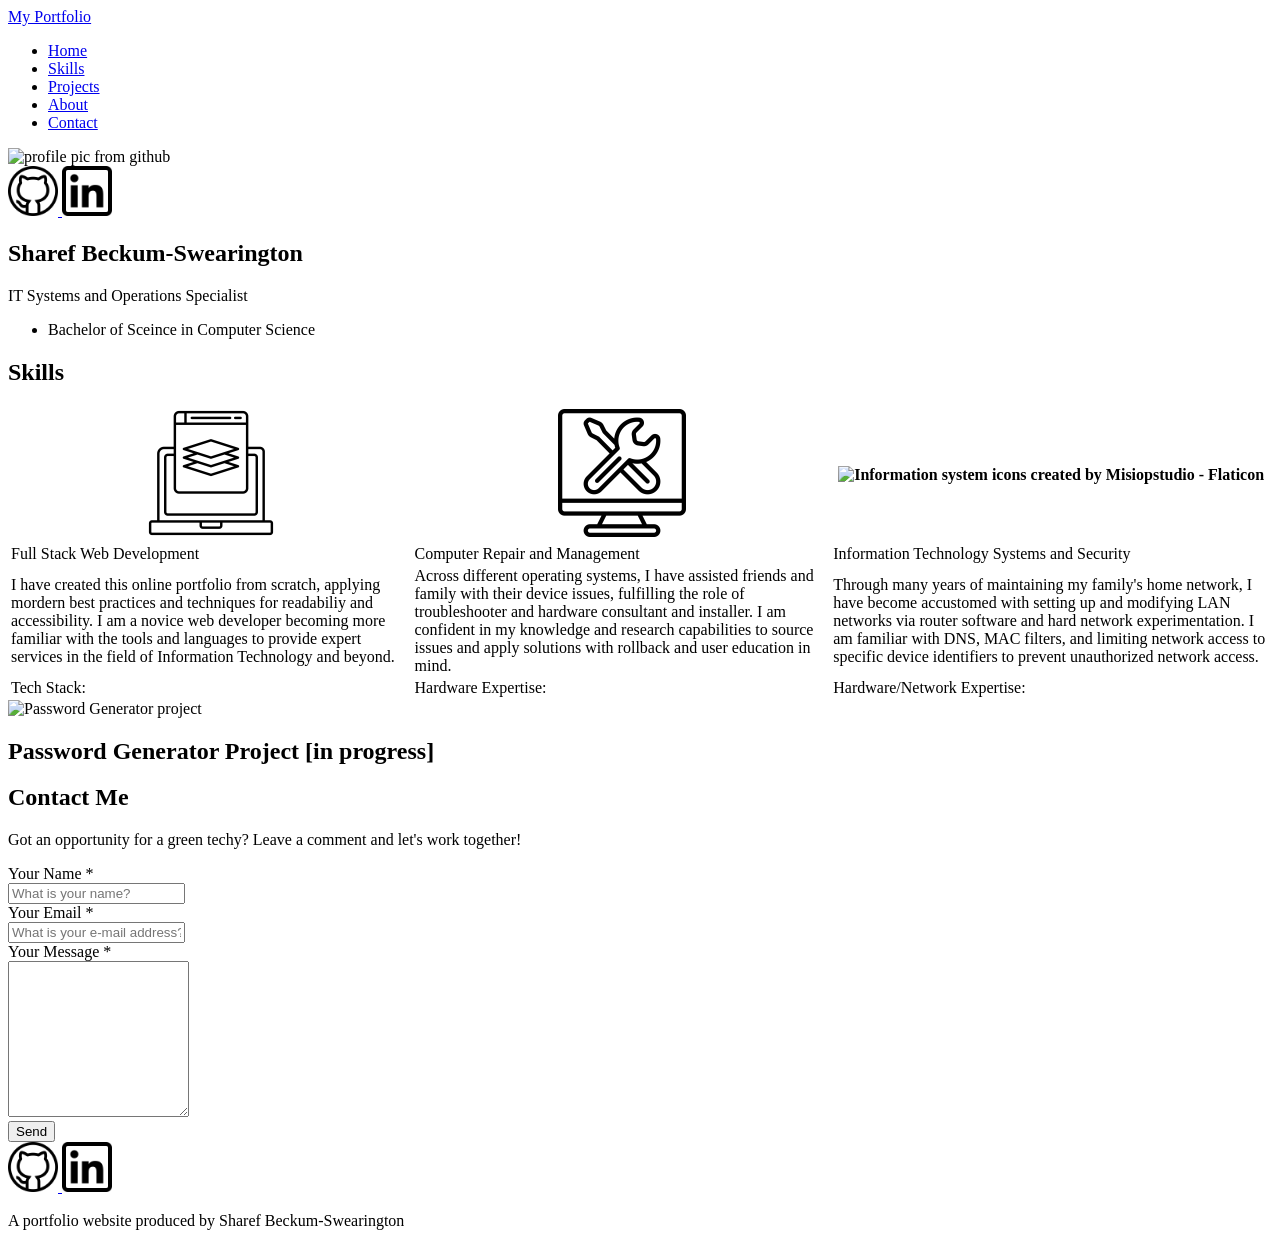
==== personal-portfolio-website/src/index.html @ 90a2d20c "Moved project files to reflect new root." ====
<!DOCTYPE html>
<html lang="en">
	<head>
		<meta charset="UTF-8" >
		<meta name="viewport" content="width=device-width, initial-scale=1.0" >
		<meta name="description" content="My personal portfolio website." >
		<title>Sharef Beckum-Swearington Portfolio</title>
		<link rel="stylesheet" href="/styles.css" >
	</head>
	
	<body>
		<nav class="navbar">
			<div class="navbarContainer">
				<div class="navbarLogo">
					<a href="index.html">My Portfolio</a>
				</div>
				<ul class="navbarMenu" id="navigation">
					<li class="navbarItem">
						<a href="index.html" class="navbarLink">
							Home
						</a>
					</li>
					<li class="navbarItem">
						<a href="#skills" class="navbarLink">
							Skills
						</a>
					</li>
					<li class="navbarItem">
						<a href="#projects" class="navbarLink">
							Projects
						</a>
					</li>
					<li class="navbarItem">
						<a href="#about" class="navbarLink">
							About
						</a>
					</li>
					<li class="navbarItem">
						<a href="#contact" class="navbarLink">
							Contact
						</a>
					</li>
				</ul>
				<!--
				<div class="mobileMenu" id="hamburgerMenu" >
					<span>Home</span>
					<span>Skills</span>
					<span>Projects</span>
					<span>About</span>
					<span>Contact</span>
				</div>
				-->
			</div>
		</nav>
		<div class="seperator" id="home"></div>
		<section class="topOfPage" id="nameTag">
			<div class="nameTagContainer">
				<div class="imageWrapper">
					<img src="https://avatars.githubusercontent.com/u/
						279586633?v=4" alt="profile pic from github" width="150px">
				</div>
				<div class="content">
					<div class="socialIcons">
						<a href="https://github.com/marquis-sharefbs" target="_blank" rel="noreferrer">
							<img src="assets/icons/github.png" alt="Github icons created by Freepik - Flaticon" width="50px">
						</a>
						<a href="https://www.linkedin.com/in/sharef-mbs/" target="_blank" rel="noreferrer">
							<img src="assets/icons/linkedin.png" alt="Linkedin icons created by Freepik - Flaticon" width="50px">
						</a>
					</div>
					<h1>Sharef Beckum-Swearington</h1>
					<p class="roleTitle" >
						IT Systems and Operations Specialist
						<span class="certifications">
							<ul class="certItems">
								<li id="proof">
									Bachelor of Sceince in Computer Science
								</li>
							</ul>
						</span>
					</p>
				</div>
			</div>
		</section>
		<div class="seperator"></div>
		<section class="container" id="skills">
			<div class="skillsContainer">
				<h1>Skills</h1>
				<div class="skillsGrid">
					<table>
						<tr class="categories">
							<th class="categoryIcons" id="fullStack">
								<img src="assets/icons/full-stack-developer.png" alt="Full stack developer icons created by Talha Dogar - Flaticon" width="128px">
							</th>
							<!--
							<th class="categoryIcons" id="javascript">
								<img src="/assets/icons/javascript.png" alt="Javascript icons created by Muhammad Atif - Flaticon" width="128px">
							</th>
							-->
							<th class="categoryIcons" id="computerRepair">
								<img src="assets/icons/repair.png" alt="Repair icons created by Smashicons - Flaticon" width="128px">
							</th>
							<!--
							<th class="categoryIcons" id="python">
								<img src="/assets/icons/python.png" alt="Code icons created by Freepik - Flaticon" width="128px">
							</th>
							-->
							<th class="categoryIcons" id="itss">
								<img src="/assets/icons/protection.png" alt="Information system icons created by Misiopstudio - Flaticon" width="128px">
							</th>
						</tr>
						<tr>
							<td>
								Full Stack Web Development
							</td>
							<td>
								Computer Repair and Management
							</td>
							<td>
								Information Technology Systems and Security
							</td>
						</tr>
						<tr>
							<td>
								I have created this online portfolio from scratch,
								applying mordern best practices and techniques for
								readabiliy and accessibility. I am a novice web 
								developer becoming more familiar with the tools 
								and languages to provide expert services in the 
								field of Information Technology and beyond.
							</td>
							<td>
								Across different operating systems, I have assisted 
								friends and family with their device issues, 
								fulfilling the role of troubleshooter and hardware
								consultant and installer. I am confident in 
								my knowledge and research capabilities to source
								issues and apply solutions with rollback and 
								user education in mind.
							</td>
							<td>
								Through many years of maintaining my family's home 
								network, I have become accustomed with setting up 
								and modifying LAN networks via router software and 
								hard network experimentation. I am familiar with DNS,
								MAC filters, and limiting network access to specific 
								device identifiers to prevent unauthorized network 
								access. 
							</td>
						</tr>
						<tr>
							<td>
								Tech Stack:
							</td>
							<td>
								Hardware Expertise:
							</td>
							<td>
								Hardware/Network Expertise:
							</td>
						</tr>
					</table>
				</div>
			</div>
		</section>
		<div class="seperator"></div>
		<section class="container" id="projects">
			<div class="projectsContainer">
				<div class="projectsGrid">
					<div class="project">
						<a>
							<img src="" alt="Password Generator project">
						</a>
						<a>
							<h2>Password Generator Project 
							<span class="wip" id="projectTag">[in progress]</span>
							</h2>
						</a>
						<p>
						</p>
					</div>
				</div>
			</div>
		</section>
		<div class="seperator"></div>
		<section class="about" id="about">
			<div class="aboutContainer">
				<div class="responsiveResumeContainer" id="responsiveResume">
					<div class="responsiveResume">
					</div>					
				</div>
			</div>
		</section>
		<div class="seperator"></div>
		<section class="container" id="contact">
			<div class="contactContainer">
				<div class="contentWrapper">
					<h1>Contact Me</h1>
					<p>
						Got an opportunity for a green techy?
						Leave a comment and let's work together!
					</p>
					<form class="contactForm">
						<div class="formFlex">
							<div class="rootControl">
								<label id="userNameRequired" for="nameField">
									Your Name
									<span class="asterisk">
										
										*
									</span>
								</label>
								<div class="rootInput">
									<input id="nameField" 
									name="visitorName" 
									placeholder="What is your name?"
									type="text" required>
<!-- animation idea
									<fieldset class="inputBox">
										<legend class="reminderTransform">
											<span>
												Your Name
												
												*
											</span>
										</legend>
									</fieldset>
-->
								</div>
							</div>
							<div class="rootControl">
								<label id="emailRequired" for="emailField">
									Your Email
									<span class="asterisk">
										
										*
									</span>
								</label>
								<div class="rootInput">
									<input id="emailField" 
									name="visitorEmail" 
									placeholder="What is your e-mail address?"
									type="email" required>
<!-- animation idea
									<fieldset class="inputBox">
										<legend class="reminderTransform">
											<span>
												Your Email
												
												*
											</span>
										</legend>
									</fieldset>
-->
								</div>
							</div>
						</div>
						<div class="rootTextField">
							<label id="staticNote" 
							for="textRequired">
								Your Message
								<span class="asterisk">
								
									*
								</span>
							</label>
							<div class="rootInput">
								<textarea rows="10"
								placeholder="Submit any questions,
								comments, or advice" required>
								</textarea>
							</div>
						</div>
						<button class="submit" id="send" 
						type="button">
							Send
						</button>
					</form>
				</div>
			</div>
		</section>
		<footer>
			<div>
				<a href="https://github.com/marquis-sharefbs" target="_blank" rel="noreferrer">
					<img src="assets/icons/github.png" alt="Github icons created by Freepik - Flaticon" width="50px">
				</a>
				<a href="https://www.linkedin.com/in/sharef-mbs/" target="_blank" rel="noreferrer">
					<img src="assets/icons/linkedin.png" alt="Linkedin icons created by Freepik - Flaticon" width="50px">
				</a>
			</div>
			<p>
				A portfolio website produced by Sharef Beckum-Swearington
			</p>
		</footer>
		<script src="/components/index.js" defer="defer"></script>
	</body>
</html>
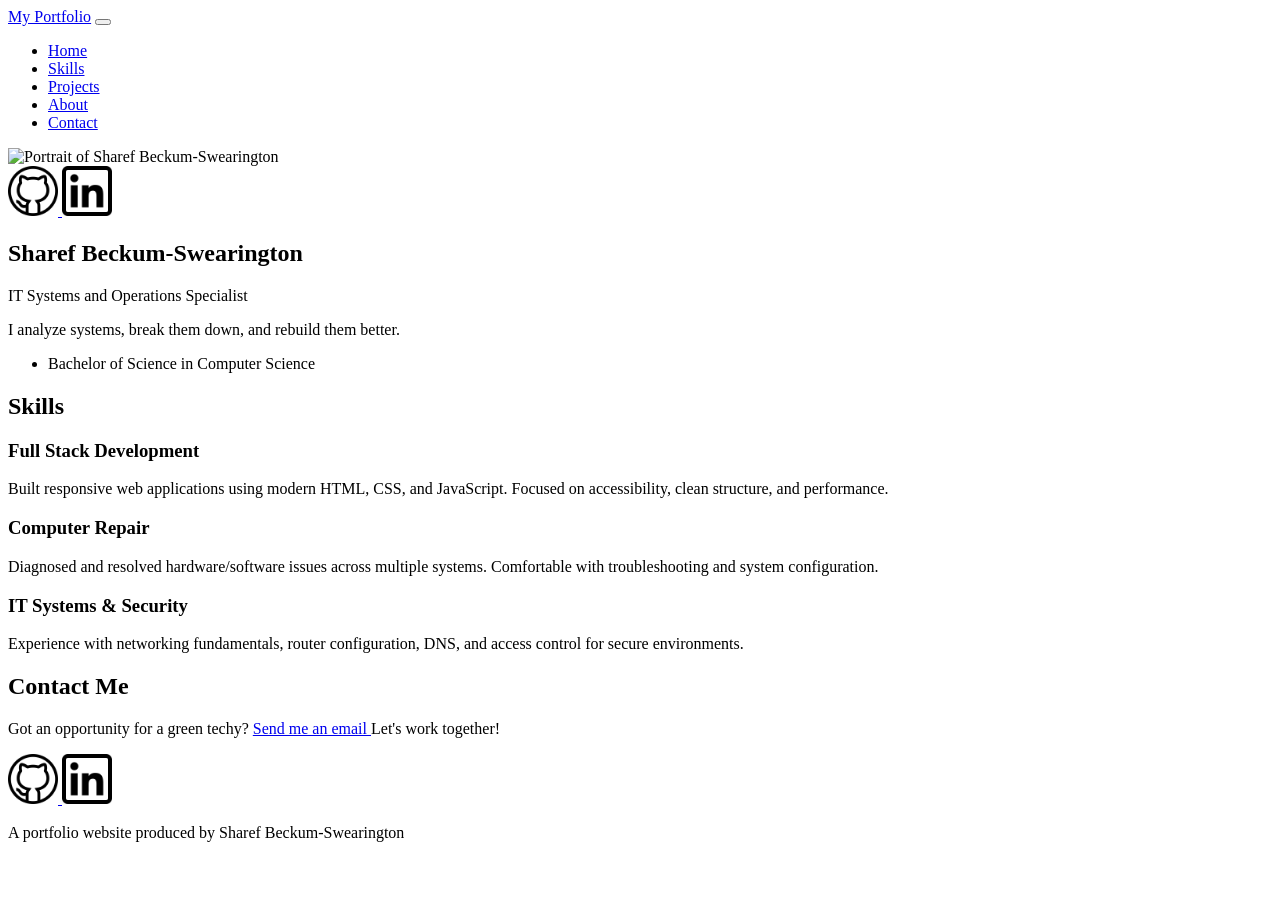
==== commit ac19729f: "Overhauled stylesheet. Added necessary javascript for interactivity. Decluttered index.html and simp" ====
--- a/personal-portfolio-website/src/index.html
+++ b/personal-portfolio-website/src/index.html
@@ -9,58 +9,36 @@
 	</head>
 	
 	<body>
-		<nav class="navbar">
-			<div class="navbarContainer">
-				<div class="navbarLogo">
-					<a href="index.html">My Portfolio</a>
-				</div>
-				<ul class="navbarMenu" id="navigation">
-					<li class="navbarItem">
-						<a href="index.html" class="navbarLink">
-							Home
-						</a>
-					</li>
-					<li class="navbarItem">
-						<a href="#skills" class="navbarLink">
-							Skills
-						</a>
-					</li>
-					<li class="navbarItem">
-						<a href="#projects" class="navbarLink">
-							Projects
-						</a>
-					</li>
-					<li class="navbarItem">
-						<a href="#about" class="navbarLink">
-							About
-						</a>
-					</li>
-					<li class="navbarItem">
-						<a href="#contact" class="navbarLink">
-							Contact
-						</a>
-					</li>
+		<nav class="nav">
+			<div class="nav__container">
+				<a href="#" class="nav__logo">My Portfolio</a>
+				
+				
+				<button class="nav__toggle" aria-label="Toggle menu">
+					<span></span>
+					<span></span>
+					<span></span>
+				</button>
+				
+				<ul class="nav__menu">
+					<li><a href="#home">Home</a></li>
+					<li><a href="#skills">Skills</a></li>
+					<li><a href="#projects">Projects</a></li>
+					<li><a href="#about">About</a></li>
+					<li><a href="#contact">Contact</a></li>
 				</ul>
-				<!--
-				<div class="mobileMenu" id="hamburgerMenu" >
-					<span>Home</span>
-					<span>Skills</span>
-					<span>Projects</span>
-					<span>About</span>
-					<span>Contact</span>
-				</div>
-				-->
 			</div>
 		</nav>
-		<div class="seperator" id="home"></div>
-		<section class="topOfPage" id="nameTag">
-			<div class="nameTagContainer">
-				<div class="imageWrapper">
-					<img src="https://avatars.githubusercontent.com/u/
-						279586633?v=4" alt="profile pic from github" width="150px">
+		
+		<div class="separator"></div>
+		
+		<section id="home" class="hero">
+			<div class="hero__container">
+				<div class="image__wrapper">
+					<img src="/images/pfp.png" alt="Portrait of Sharef Beckum-Swearington" width="150px">
 				</div>
 				<div class="content">
-					<div class="socialIcons">
+					<div class="social__icons">
 						<a href="https://github.com/marquis-sharefbs" target="_blank" rel="noreferrer">
 							<img src="assets/icons/github.png" alt="Github icons created by Freepik - Flaticon" width="50px">
 						</a>
@@ -68,217 +46,73 @@
 							<img src="assets/icons/linkedin.png" alt="Linkedin icons created by Freepik - Flaticon" width="50px">
 						</a>
 					</div>
+					
+					
 					<h1>Sharef Beckum-Swearington</h1>
-					<p class="roleTitle" >
-						IT Systems and Operations Specialist
-						<span class="certifications">
-							<ul class="certItems">
+					
+					<div class="role__title" >
+						<p>IT Systems and Operations Specialist</p>
+						<p>I analyze systems, break them down, and rebuild them better.</p>
+						<div class="certifications">
+							<ul class="cert__items">
 								<li id="proof">
-									Bachelor of Sceince in Computer Science
+									Bachelor of Science in Computer Science
 								</li>
 							</ul>
-						</span>
+						</div>
+					</div>
+				</div>
+			</div>
+		</section>
+		
+		<div class="separator"></div>
+		
+		<section id="skills" class="skills">
+			<h2>Skills</h2>
+			
+			<div class="skills__grid">
+				<div class="skill">
+					<h3>Full Stack Development</h3>
+					<p>
+						Built responsive web applications using modern HTML, CSS, and JavaScript. 
+						Focused on accessibility, clean structure, and performance.
+					</p>
+				</div>
+				
+				<div class="skill">
+					<h3>Computer Repair</h3>
+					<p>
+						Diagnosed and resolved hardware/software issues across multiple systems. 
+						Comfortable with troubleshooting and system configuration.
+					</p>
+				</div>
+				
+				<div class="skill">
+					<h3>IT Systems & Security</h3>
+					<p>
+						Experience with networking fundamentals, router configuration, DNS, 
+						and access control for secure environments.
 					</p>
 				</div>
 			</div>
 		</section>
-		<div class="seperator"></div>
-		<section class="container" id="skills">
-			<div class="skillsContainer">
-				<h1>Skills</h1>
-				<div class="skillsGrid">
-					<table>
-						<tr class="categories">
-							<th class="categoryIcons" id="fullStack">
-								<img src="assets/icons/full-stack-developer.png" alt="Full stack developer icons created by Talha Dogar - Flaticon" width="128px">
-							</th>
-							<!--
-							<th class="categoryIcons" id="javascript">
-								<img src="/assets/icons/javascript.png" alt="Javascript icons created by Muhammad Atif - Flaticon" width="128px">
-							</th>
-							-->
-							<th class="categoryIcons" id="computerRepair">
-								<img src="assets/icons/repair.png" alt="Repair icons created by Smashicons - Flaticon" width="128px">
-							</th>
-							<!--
-							<th class="categoryIcons" id="python">
-								<img src="/assets/icons/python.png" alt="Code icons created by Freepik - Flaticon" width="128px">
-							</th>
-							-->
-							<th class="categoryIcons" id="itss">
-								<img src="/assets/icons/protection.png" alt="Information system icons created by Misiopstudio - Flaticon" width="128px">
-							</th>
-						</tr>
-						<tr>
-							<td>
-								Full Stack Web Development
-							</td>
-							<td>
-								Computer Repair and Management
-							</td>
-							<td>
-								Information Technology Systems and Security
-							</td>
-						</tr>
-						<tr>
-							<td>
-								I have created this online portfolio from scratch,
-								applying mordern best practices and techniques for
-								readabiliy and accessibility. I am a novice web 
-								developer becoming more familiar with the tools 
-								and languages to provide expert services in the 
-								field of Information Technology and beyond.
-							</td>
-							<td>
-								Across different operating systems, I have assisted 
-								friends and family with their device issues, 
-								fulfilling the role of troubleshooter and hardware
-								consultant and installer. I am confident in 
-								my knowledge and research capabilities to source
-								issues and apply solutions with rollback and 
-								user education in mind.
-							</td>
-							<td>
-								Through many years of maintaining my family's home 
-								network, I have become accustomed with setting up 
-								and modifying LAN networks via router software and 
-								hard network experimentation. I am familiar with DNS,
-								MAC filters, and limiting network access to specific 
-								device identifiers to prevent unauthorized network 
-								access. 
-							</td>
-						</tr>
-						<tr>
-							<td>
-								Tech Stack:
-							</td>
-							<td>
-								Hardware Expertise:
-							</td>
-							<td>
-								Hardware/Network Expertise:
-							</td>
-						</tr>
-					</table>
-				</div>
+		
+		<div class="separator"></div>
+		
+		<section class="contact">
+			<div class="contact__container">
+				<h1>Contact Me</h1>
+				<p>
+					Got an opportunity for a green techy?
+					<a href="mailto:official.sharefmbs@gmail.com">
+						Send me an email
+					</a>
+					Let's work together!
+				</p>
+				
 			</div>
 		</section>
-		<div class="seperator"></div>
-		<section class="container" id="projects">
-			<div class="projectsContainer">
-				<div class="projectsGrid">
-					<div class="project">
-						<a>
-							<img src="" alt="Password Generator project">
-						</a>
-						<a>
-							<h2>Password Generator Project 
-							<span class="wip" id="projectTag">[in progress]</span>
-							</h2>
-						</a>
-						<p>
-						</p>
-					</div>
-				</div>
-			</div>
-		</section>
-		<div class="seperator"></div>
-		<section class="about" id="about">
-			<div class="aboutContainer">
-				<div class="responsiveResumeContainer" id="responsiveResume">
-					<div class="responsiveResume">
-					</div>					
-				</div>
-			</div>
-		</section>
-		<div class="seperator"></div>
-		<section class="container" id="contact">
-			<div class="contactContainer">
-				<div class="contentWrapper">
-					<h1>Contact Me</h1>
-					<p>
-						Got an opportunity for a green techy?
-						Leave a comment and let's work together!
-					</p>
-					<form class="contactForm">
-						<div class="formFlex">
-							<div class="rootControl">
-								<label id="userNameRequired" for="nameField">
-									Your Name
-									<span class="asterisk">
-										
-										*
-									</span>
-								</label>
-								<div class="rootInput">
-									<input id="nameField" 
-									name="visitorName" 
-									placeholder="What is your name?"
-									type="text" required>
-<!-- animation idea
-									<fieldset class="inputBox">
-										<legend class="reminderTransform">
-											<span>
-												Your Name
-												
-												*
-											</span>
-										</legend>
-									</fieldset>
--->
-								</div>
-							</div>
-							<div class="rootControl">
-								<label id="emailRequired" for="emailField">
-									Your Email
-									<span class="asterisk">
-										
-										*
-									</span>
-								</label>
-								<div class="rootInput">
-									<input id="emailField" 
-									name="visitorEmail" 
-									placeholder="What is your e-mail address?"
-									type="email" required>
-<!-- animation idea
-									<fieldset class="inputBox">
-										<legend class="reminderTransform">
-											<span>
-												Your Email
-												
-												*
-											</span>
-										</legend>
-									</fieldset>
--->
-								</div>
-							</div>
-						</div>
-						<div class="rootTextField">
-							<label id="staticNote" 
-							for="textRequired">
-								Your Message
-								<span class="asterisk">
-								
-									*
-								</span>
-							</label>
-							<div class="rootInput">
-								<textarea rows="10"
-								placeholder="Submit any questions,
-								comments, or advice" required>
-								</textarea>
-							</div>
-						</div>
-						<button class="submit" id="send" 
-						type="button">
-							Send
-						</button>
-					</form>
-				</div>
-			</div>
-		</section>
+		
 		<footer>
 			<div>
 				<a href="https://github.com/marquis-sharefbs" target="_blank" rel="noreferrer">
@@ -288,6 +122,7 @@
 					<img src="assets/icons/linkedin.png" alt="Linkedin icons created by Freepik - Flaticon" width="50px">
 				</a>
 			</div>
+			
 			<p>
 				A portfolio website produced by Sharef Beckum-Swearington
 			</p>
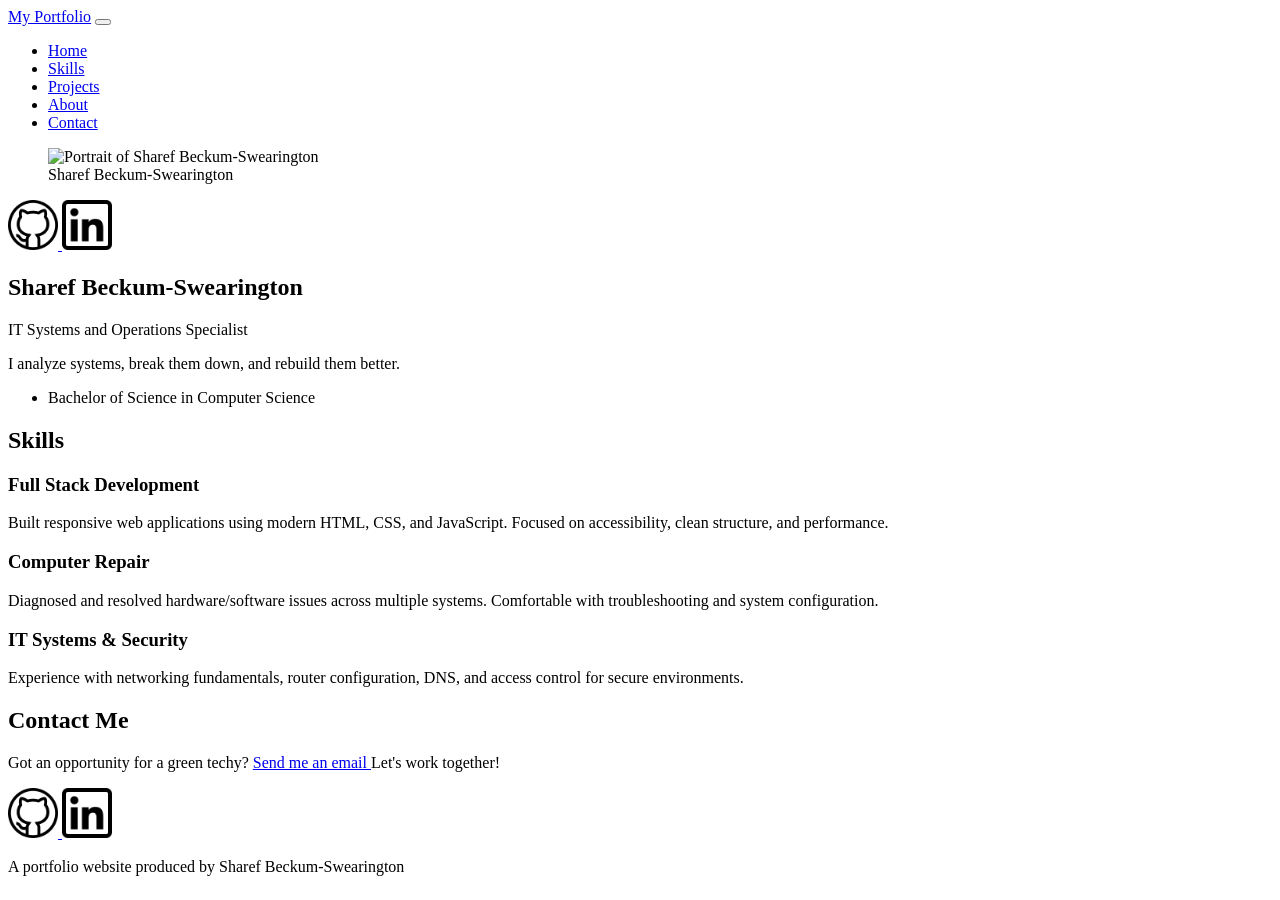
==== commit 42e3c252: "Update webpage structure" ====
--- a/personal-portfolio-website/src/index.html
+++ b/personal-portfolio-website/src/index.html
@@ -6,6 +6,7 @@
 		<meta name="description" content="My personal portfolio website." >
 		<title>Sharef Beckum-Swearington Portfolio</title>
 		<link rel="stylesheet" href="/styles.css" >
+		<link rel="icon" type="image/x-icon" href="assets/favicon/favicon.ico" >
 	</head>
 	
 	<body>
@@ -29,90 +30,91 @@
 				</ul>
 			</div>
 		</nav>
-		
-		<div class="separator"></div>
-		
-		<section id="home" class="hero">
-			<div class="hero__container">
-				<div class="image__wrapper">
-					<img src="/images/pfp.png" alt="Portrait of Sharef Beckum-Swearington" width="150px">
-				</div>
-				<div class="content">
-					<div class="social__icons">
-						<a href="https://github.com/marquis-sharefbs" target="_blank" rel="noreferrer">
-							<img src="assets/icons/github.png" alt="Github icons created by Freepik - Flaticon" width="50px">
-						</a>
-						<a href="https://www.linkedin.com/in/sharef-mbs/" target="_blank" rel="noreferrer">
-							<img src="assets/icons/linkedin.png" alt="Linkedin icons created by Freepik - Flaticon" width="50px">
-						</a>
-					</div>
-					
-					
-					<h1>Sharef Beckum-Swearington</h1>
-					
-					<div class="role__title" >
-						<p>IT Systems and Operations Specialist</p>
-						<p>I analyze systems, break them down, and rebuild them better.</p>
-						<div class="certifications">
-							<ul class="cert__items">
-								<li id="proof">
-									Bachelor of Science in Computer Science
-								</li>
-							</ul>
+		<main>
+			<div class="separator"></div>
+			
+			<section id="home" class="hero">
+				<div class="hero__container">
+					<figure class="image">
+						<img src="assets/images/pfp.png" alt="Portrait of Sharef Beckum-Swearington" width="150">
+						<figcaption>Sharef Beckum-Swearington</figcaption>
+					</figure>
+					<div class="content">
+						<div class="social__icons">
+							<a href="https://github.com/marquis-sharefbs" target="_blank" rel="noreferrer">
+								<img src="assets/icons/github.png" alt="Github icons created by Freepik - Flaticon" width="50px">
+							</a>
+							<a href="https://www.linkedin.com/in/sharef-mbs/" target="_blank" rel="noreferrer">
+								<img src="assets/icons/linkedin.png" alt="Linkedin icons created by Freepik - Flaticon" width="50px">
+							</a>
+						</div>
+						
+						
+						<h1>Sharef Beckum-Swearington</h1>
+						
+						<div class="role__title" >
+							<p>IT Systems and Operations Specialist</p>
+							<p>I analyze systems, break them down, and rebuild them better.</p>
+							<div class="certifications">
+								<ul class="cert__items">
+									<li id="proof">
+										Bachelor of Science in Computer Science
+									</li>
+								</ul>
+							</div>
 						</div>
 					</div>
 				</div>
-			</div>
-		</section>
-		
-		<div class="separator"></div>
-		
-		<section id="skills" class="skills">
-			<h2>Skills</h2>
+			</section>
 			
-			<div class="skills__grid">
-				<div class="skill">
-					<h3>Full Stack Development</h3>
+			<div class="separator"></div>
+			
+			<section id="skills" class="skills">
+				<h2>Skills</h2>
+				
+				<div class="skills__grid">
+					<div class="skill">
+						<h3>Full Stack Development</h3>
+						<p>
+							Built responsive web applications using modern HTML, CSS, and JavaScript. 
+							Focused on accessibility, clean structure, and performance.
+						</p>
+					</div>
+					
+					<div class="skill">
+						<h3>Computer Repair</h3>
+						<p>
+							Diagnosed and resolved hardware/software issues across multiple systems. 
+							Comfortable with troubleshooting and system configuration.
+						</p>
+					</div>
+					
+					<div class="skill">
+						<h3>IT Systems & Security</h3>
+						<p>
+							Experience with networking fundamentals, router configuration, DNS, 
+							and access control for secure environments.
+						</p>
+					</div>
+				</div>
+			</section>
+			
+			<div class="separator"></div>
+			
+			<section class="contact">
+				<div class="contact__container">
+					<h1>Contact Me</h1>
 					<p>
-						Built responsive web applications using modern HTML, CSS, and JavaScript. 
-						Focused on accessibility, clean structure, and performance.
+						Got an opportunity for a green techy?
+						<a href="mailto:official.sharefmbs@gmail.com">
+							Send me an email
+						</a>
+						Let's work together!
 					</p>
+					
 				</div>
-				
-				<div class="skill">
-					<h3>Computer Repair</h3>
-					<p>
-						Diagnosed and resolved hardware/software issues across multiple systems. 
-						Comfortable with troubleshooting and system configuration.
-					</p>
-				</div>
-				
-				<div class="skill">
-					<h3>IT Systems & Security</h3>
-					<p>
-						Experience with networking fundamentals, router configuration, DNS, 
-						and access control for secure environments.
-					</p>
-				</div>
-			</div>
-		</section>
-		
-		<div class="separator"></div>
-		
-		<section class="contact">
-			<div class="contact__container">
-				<h1>Contact Me</h1>
-				<p>
-					Got an opportunity for a green techy?
-					<a href="mailto:official.sharefmbs@gmail.com">
-						Send me an email
-					</a>
-					Let's work together!
-				</p>
-				
-			</div>
-		</section>
-		
+			</section>
+		</main>
 		<footer>
 			<div>
 				<a href="https://github.com/marquis-sharefbs" target="_blank" rel="noreferrer">
@@ -127,6 +129,6 @@
 				A portfolio website produced by Sharef Beckum-Swearington
 			</p>
 		</footer>
-		<script src="/components/index.js" defer="defer"></script>
+		<script src="components/index.js"></script>
 	</body>
 </html>
